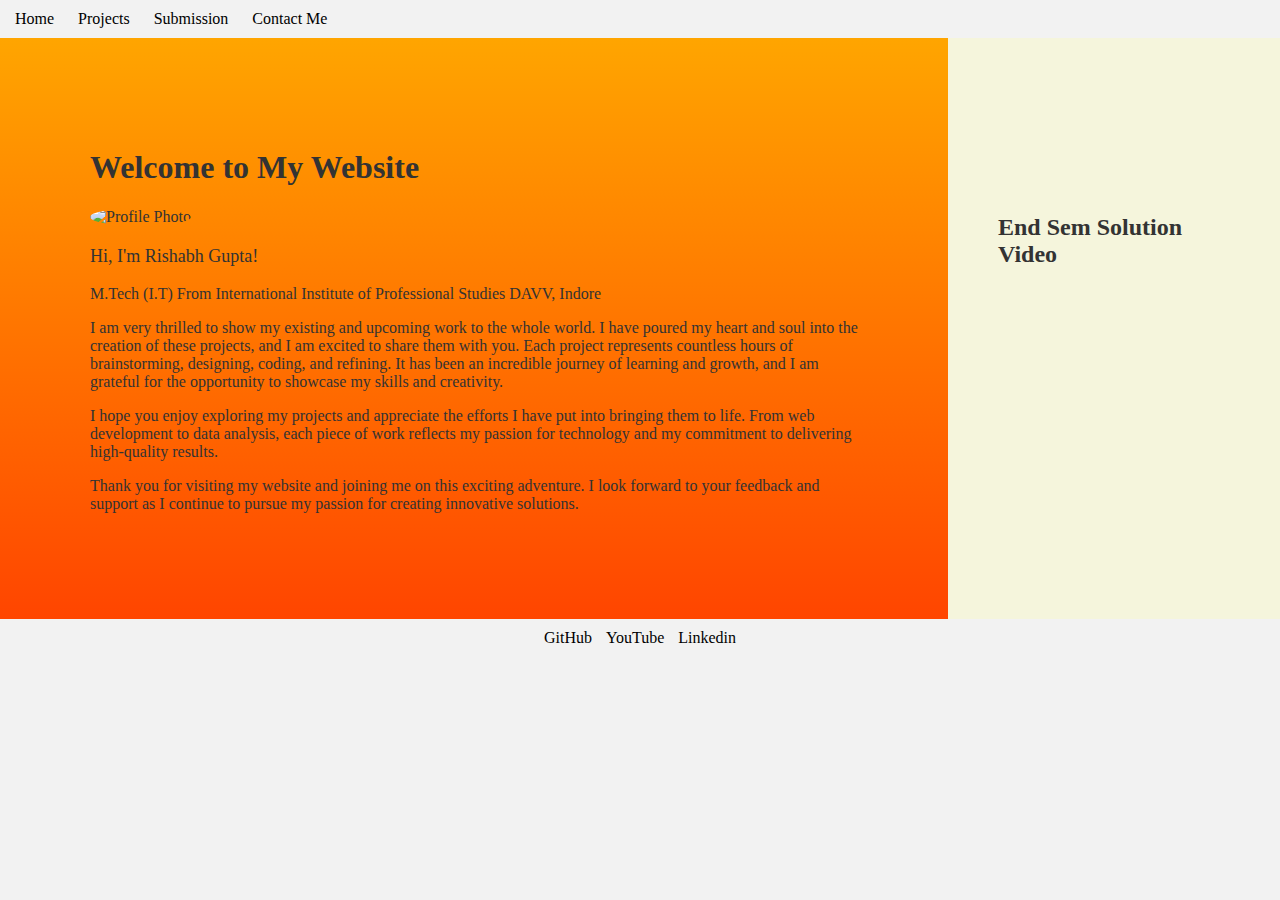
==== index.html @ eb9c4c66 "Add files via upload" ====
<!DOCTYPE html>
<html>
<head>
  <title>My Website</title>
  <style>
    body {
      background: #f2f2f2;
      color: #333;
      display: flex;
      flex-direction: column;
      margin: 0;
    }
    .container {
      display: flex;
    }
    .left-section {
      flex: 0 0 60%;
      padding: 90px;
      background: linear-gradient(to bottom, #FFA500, #FF4500);
    }
    .profile-photo {
      width: 200px;
      height: 200px;
      border-radius: 50%;
      object-fit: cover;
    }
    .intro {
      margin-top: 20px;
      font-size: 18px;
    }
    .description {
      margin-top: 10px;
      font-size: 16px;
    }
    .right-section {
      flex: 1;
      background: beige;
      display: flex;
      flex-direction: column;
      justify-content: center;
      align-items: center;
      padding: 50px;
      overflow: hidden;
    }
    .video-container {
      max-width: 100%;
      margin-top: 20px;
      text-align: center;
    }
    .video-container iframe {
      width: 100%;
      max-width: 560px;
      height: auto;
    }
    nav {
      background: #f2f2f2;
      padding: 10px;
    }
    nav ul {
      list-style-type: none;
      margin: 0;
      padding: 0;
    }
    nav li {
      display: inline;
      margin-right: 10px;
    }
    nav a {
      text-decoration: none;
      color: black;
      padding: 5px;
    }
    footer {
      background: #f2f2f2;
      padding: 10px;
      text-align: center;
      flex-shrink: 0;
    }
    footer a {
      text-decoration: none;
      color: black;
      margin: 0 5px;
    }
  </style>
</head>
<body>
  <nav>
    <ul>
      <li><a href="index.html">Home</a></li>
      <li><a href="projects.html">Projects</a></li>
      <li><a href="submission.html">Submission</a></li>
      <li><a href="contact.html">Contact Me</a></li>
    </ul>
  </nav>

  <div class="container">
    <div class="left-section"> 
      <h1>Welcome to My Website</h1>
      <img src="profile.jpeg" alt="Profile Photo" class="profile-photo">
      <div class="intro">
        <p>Hi, I'm Rishabh Gupta!</p>
      </div>
      <div class="description">
        <p>M.Tech (I.T) From International Institute of Professional Studies DAVV, Indore</p>
        <p>I am very thrilled to show my existing and upcoming work to the whole world. I have poured my heart and soul into the creation of these projects, and I am excited to share them with you. Each project represents countless hours of brainstorming, designing, coding, and refining. It has been an incredible journey of learning and growth, and I am grateful for the opportunity to showcase my skills and creativity.</p>
        <p>I hope you enjoy exploring my projects and appreciate the efforts I have put into bringing them to life. From web development to data analysis, each piece of work reflects my passion for technology and my commitment to delivering high-quality results.</p>
        <p>Thank you for visiting my website and joining me on this exciting adventure. I look forward to your feedback and support as I continue to pursue my passion for creating innovative solutions.</p>
      </div>
    </div>
    <div class="right-section">
      <h2>End Sem Solution Video</h2>
      <div class="video-container">
        <!-- Embed your YouTube video here -->
        <iframe width="560" height="315" src="https://www.youtube.com/embed/0W3VgPknGA0" title="YouTube video player" frameborder="0" allow="accelerometer; autoplay; clipboard-write; encrypted-media; gyroscope; picture-in-picture; web-share" allowfullscreen></iframe>
      </div>
    </div>
  </div>

  <footer>
    <a href="https://github.com/RishabhGuptaIT2k2149">GitHub</a>
    <a href="https://youtube.com/@rishabhgupta7207">YouTube</a>
    <a href="https://www.linkedin.com/in/rishabh-gupta-150082277/">Linkedin</a>
  </footer>
</body>
</html>
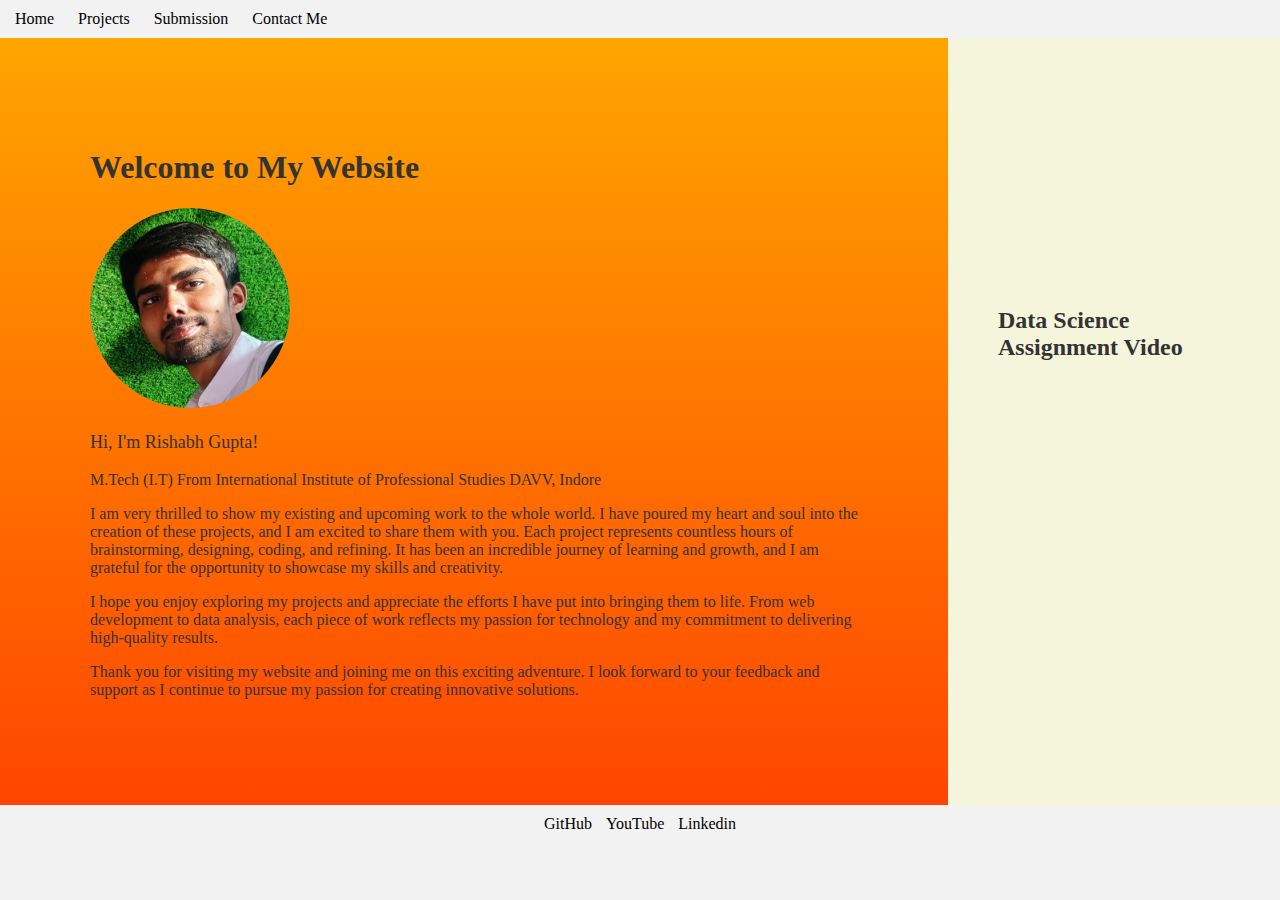
==== commit 09aee687: "Update index.html" ====
--- a/index.html
+++ b/index.html
@@ -108,11 +108,10 @@
       </div>
     </div>
     <div class="right-section">
-      <h2>End Sem Solution Video</h2>
+      <h2>Data Science Assignment Video</h2>
       <div class="video-container">
         <!-- Embed your YouTube video here -->
-        <iframe width="560" height="315" src="https://www.youtube.com/embed/0W3VgPknGA0" title="YouTube video player" frameborder="0" allow="accelerometer; autoplay; clipboard-write; encrypted-media; gyroscope; picture-in-picture; web-share" allowfullscreen></iframe>
-      </div>
+<iframe width="560" height="315" src="https://www.youtube.com/embed/V_IP52Jbbo8?si=uxiMnyuZKErfVmj2" title="YouTube video player" frameborder="0" allow="accelerometer; autoplay; clipboard-write; encrypted-media; gyroscope; picture-in-picture; web-share" allowfullscreen></iframe>      </div>
     </div>
   </div>
 
